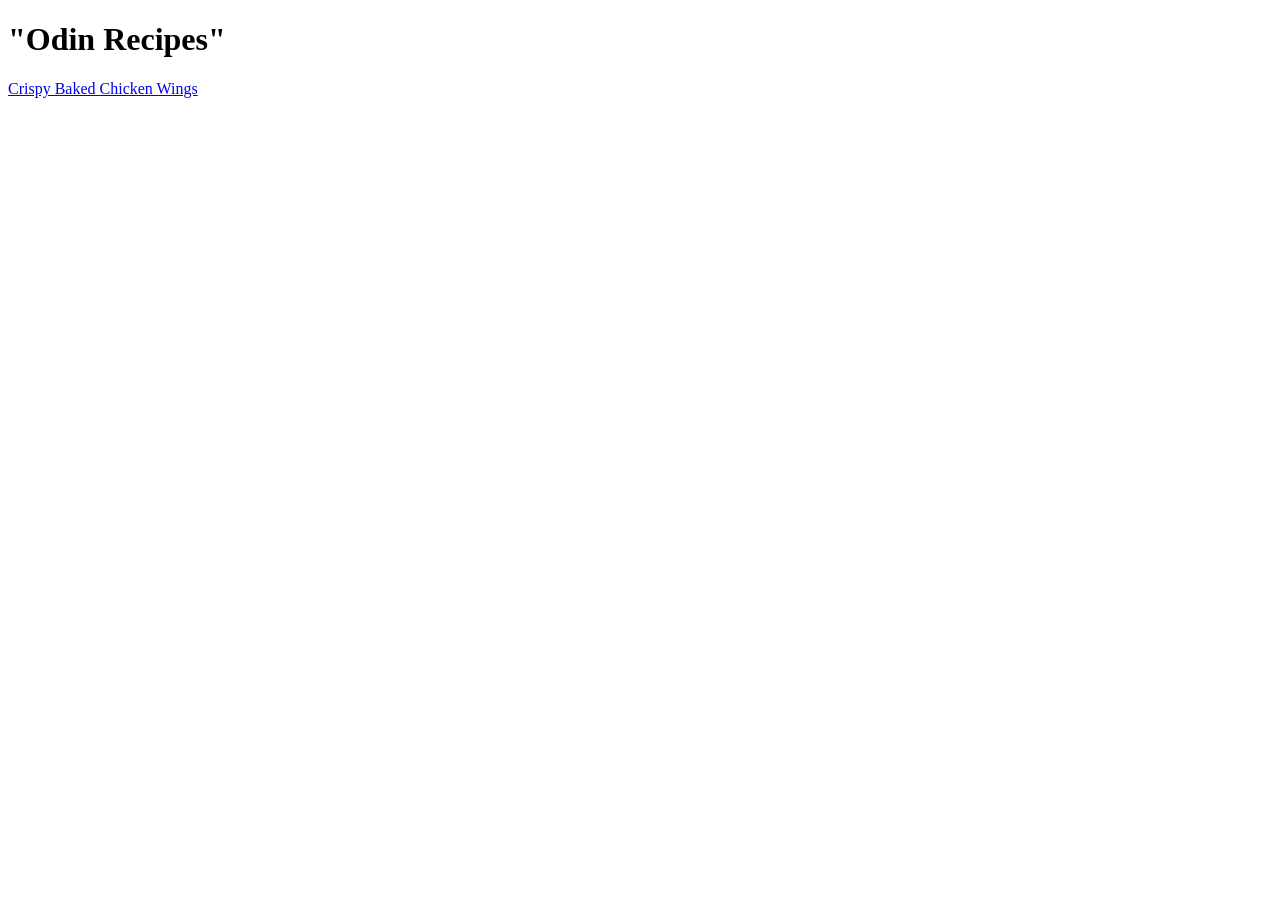
==== index.html @ 54fad4a5 "Created index.html and wings.html" ====
<!DOCTYPE html>
<html lang="en">
<head>
    <meta charset="UTF-8">
    <meta name="viewport" content="width=device-width, initial-scale=1.0">
    <title>Document</title>
</head>
<body>
    <h1>"Odin Recipes"</h1>
    <a href="recipes/wings.html">Crispy Baked Chicken Wings</a>
</body>
</html>
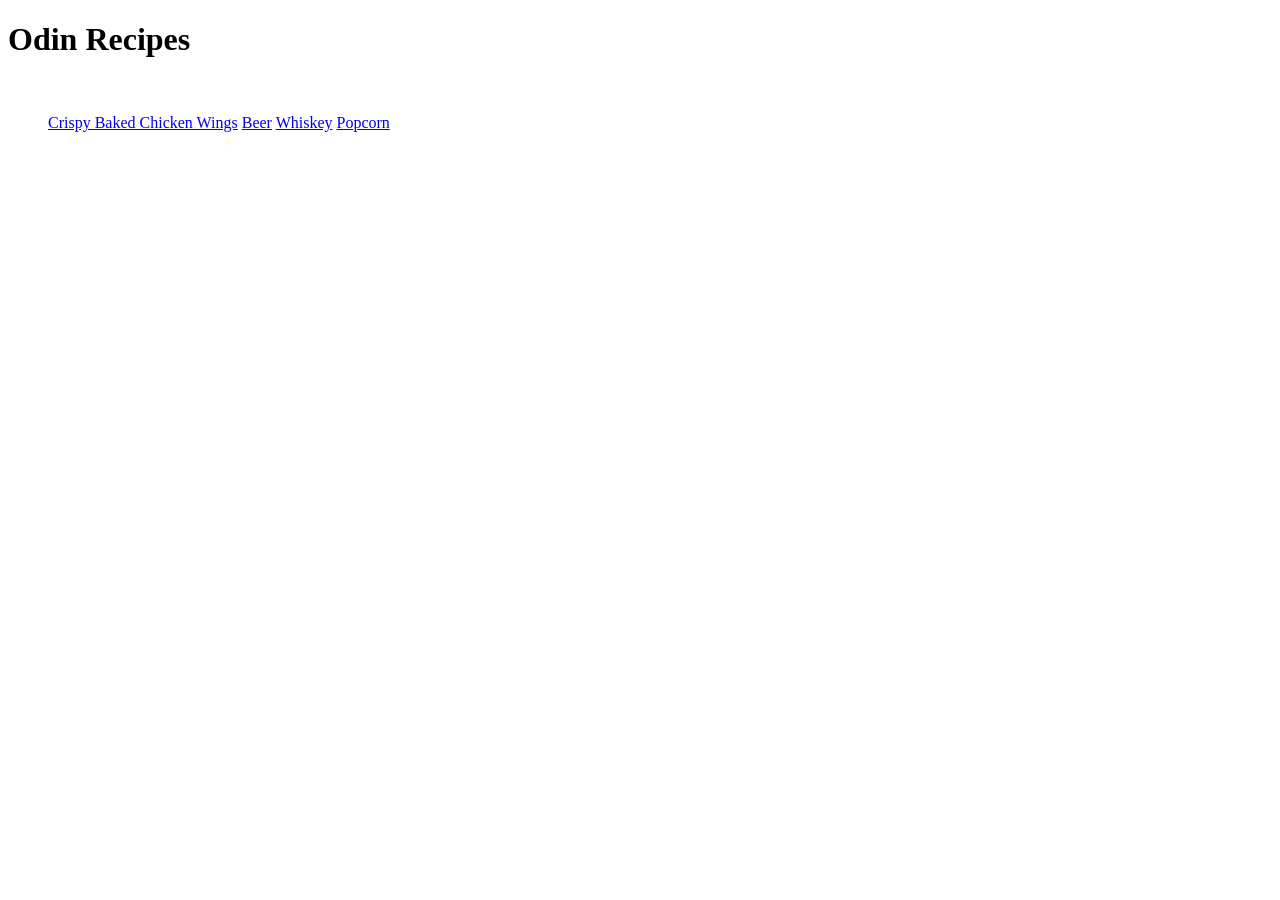
==== commit 635430d4: "Added links to index.html for recipes" ====
--- a/index.html
+++ b/index.html
@@ -6,7 +6,13 @@
     <title>Document</title>
 </head>
 <body>
-    <h1>"Odin Recipes"</h1>
-    <a href="recipes/wings.html">Crispy Baked Chicken Wings</a>
+    <h1>Odin Recipes</h1>
+    <br>
+    <ul>
+        <a href="recipes/wings.html">Crispy Baked Chicken Wings</a>
+        <a href="recipes/beer.html">Beer</a>
+        <a href="recipes/whiskey.html">Whiskey</a>
+        <a href="recipes/popcorn.html">Popcorn</a>
+    </ul>
 </body>
 </html>
